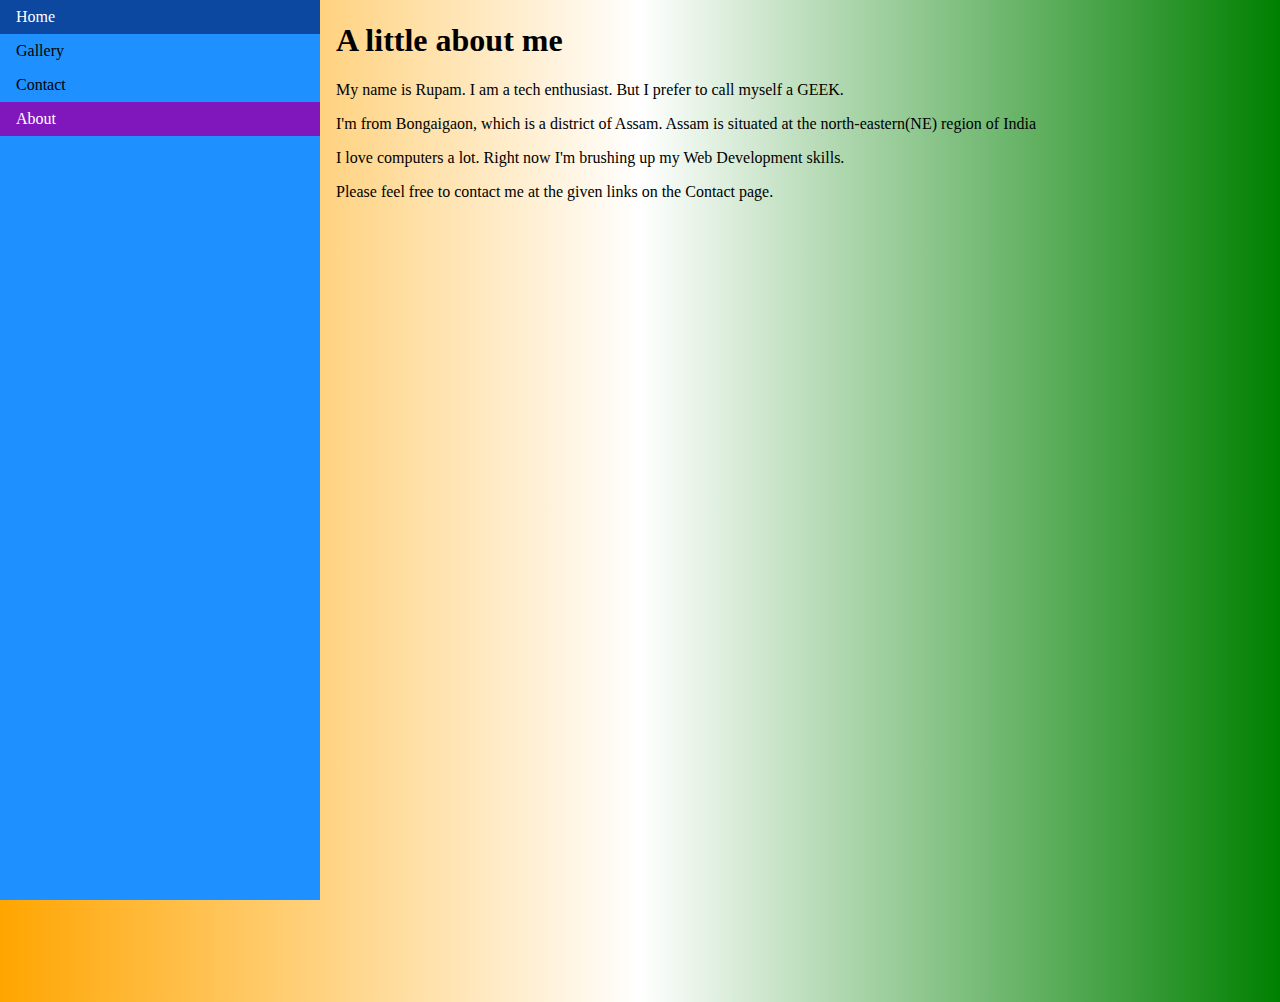
==== about.html @ c8589b85 "fixed navbar issue" ====
<!DOCTYPE html>
<html>
<head>
<meta name="viewport" content="width=device-width, initial-scale=1.0">
<style>
body {
  margin: 0;
  background-image: linear-gradient(to right,orange,white,green);
}

ul.sidenav {
  list-style-type: none;
  margin: 0;
  padding: 0;
  width: 25%;
  background:dodgerblue;
  position: fixed;
  height: 100%;
  overflow: auto;
}

ul.sidenav li a {
  display: block;
  color: #000;
  padding: 8px 16px;
  text-decoration: none;
}
 
ul.sidenav li a.active {
  background-color: rgb(128, 23, 189);
  color: white;
}

ul.sidenav li a:hover:not(.active) {
  background-color: rgb(12, 71, 160);
  color: white;
}

div.content {
  margin-left: 25%;
  padding: 1px 16px;
  height: 1000px;
}

@media screen and (max-width: 900px) {
  ul.sidenav {
    width: 100%;
    height: auto;
    position: relative;
  }
  
  ul.sidenav li a {
    float: left;
    padding: 15px;
  }
  
  div.content {margin-left: 0;}
}

@media screen and (max-width: 400px) {
  ul.sidenav li a {
    text-align: center;
    float: none;
  }
}
</style>
<title>About Rupam</title>
</head>
<body>

<ul class="sidenav">
  <li><a href="index.html">Home</a></li>
  <li><a href="gallery.html">Gallery</a></li>
  <li><a href="contact.html">Contact</a></li>
  <li><a class="active" href="about.html">About</a></li>
</ul>

<div class="content">
  <h1>A little about me</h1>
  <p>My name is Rupam. I am a tech enthusiast. But I prefer to call myself a GEEK.</p>
  <p>I'm from Bongaigaon, which is a district of Assam. Assam is situated at the north-eastern(NE) region of India</p>
  <p>I love computers a lot. Right now I'm brushing up my Web Development skills.</p>
  <p>Please feel free to contact me at the given links on the Contact page.</p>
</div>

</body>
</html>
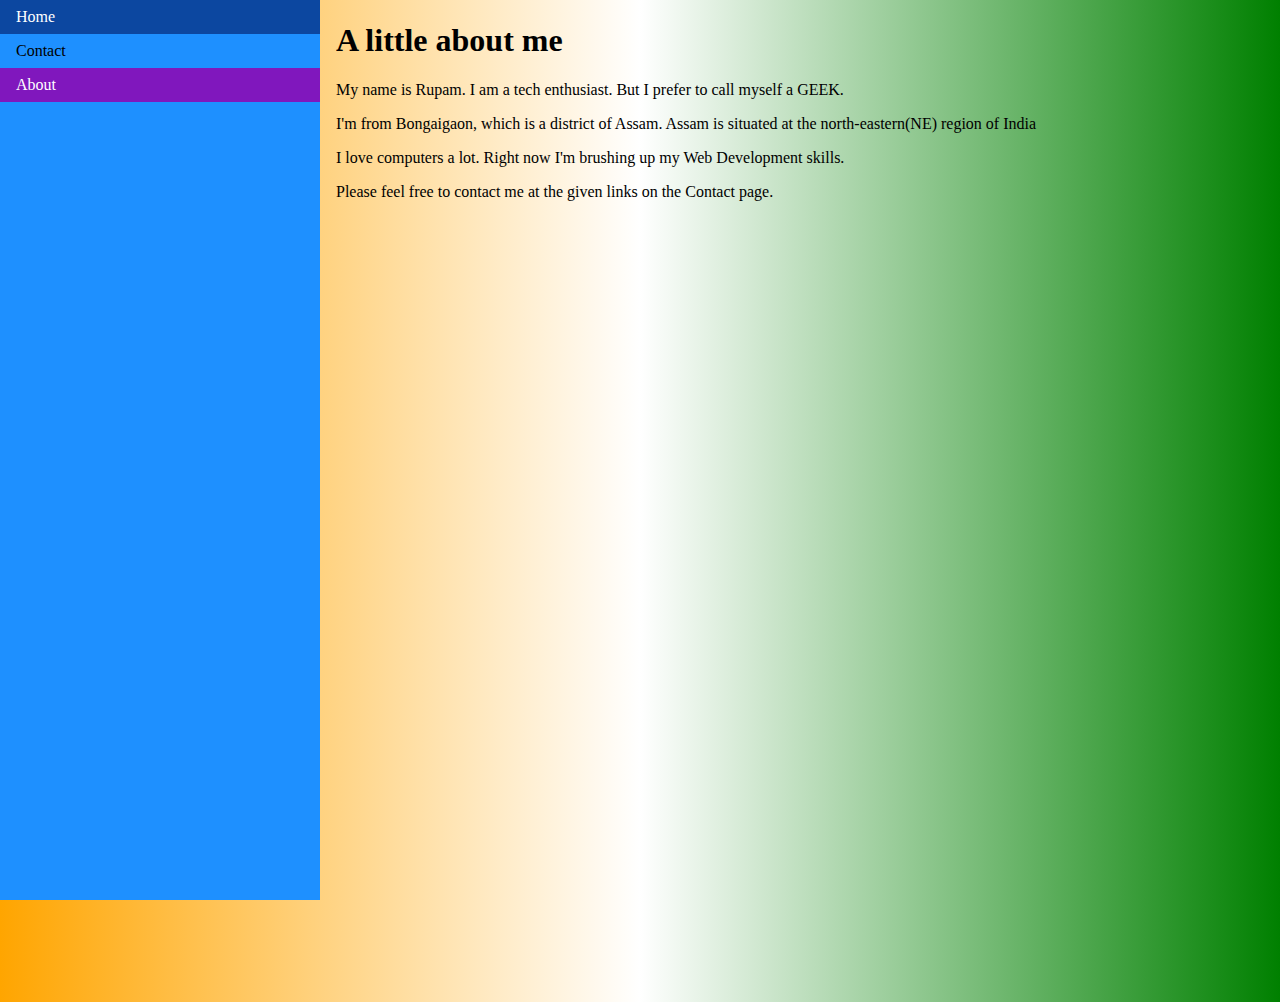
==== commit d971e6c5: "Update about.html" ====
--- a/about.html
+++ b/about.html
@@ -70,7 +70,6 @@
 
 <ul class="sidenav">
   <li><a href="index.html">Home</a></li>
-  <li><a href="gallery.html">Gallery</a></li>
   <li><a href="contact.html">Contact</a></li>
   <li><a class="active" href="about.html">About</a></li>
 </ul>
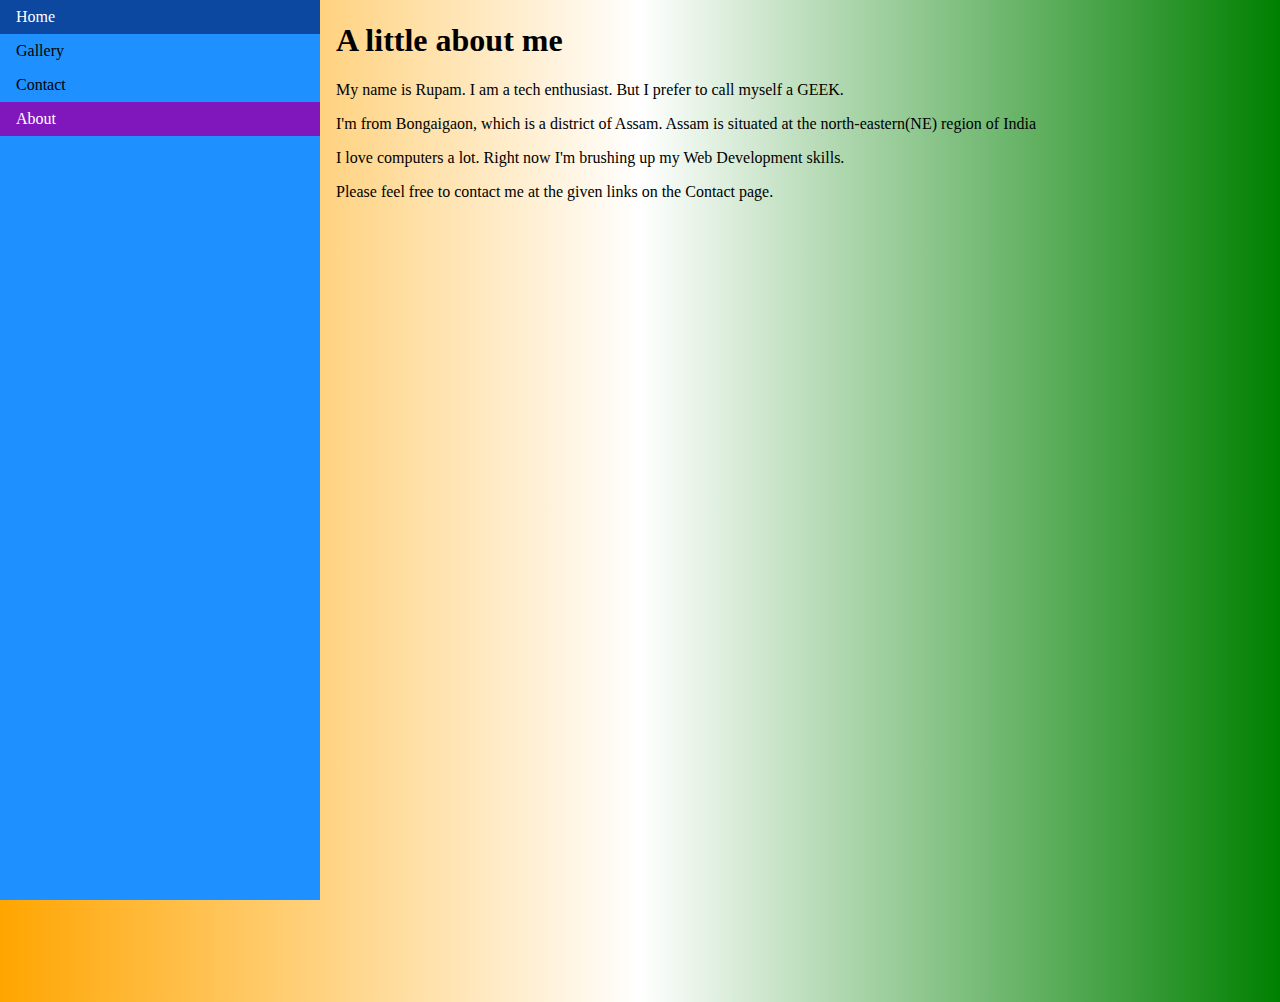
==== commit b824fe57: "Update about.html" ====
--- a/about.html
+++ b/about.html
@@ -70,6 +70,7 @@
 
 <ul class="sidenav">
   <li><a href="index.html">Home</a></li>
+  <li><a href="gallery.html">Gallery</a></li>
   <li><a href="contact.html">Contact</a></li>
   <li><a class="active" href="about.html">About</a></li>
 </ul>
@@ -80,6 +81,7 @@
   <p>I'm from Bongaigaon, which is a district of Assam. Assam is situated at the north-eastern(NE) region of India</p>
   <p>I love computers a lot. Right now I'm brushing up my Web Development skills.</p>
   <p>Please feel free to contact me at the given links on the Contact page.</p>
+  <iframe width="600" height="600" src="https://ionicabizau.github.io/github-profile-languages/api.html?@iRupam" frameborder="0"></iframe>
 </div>
 
 </body>
